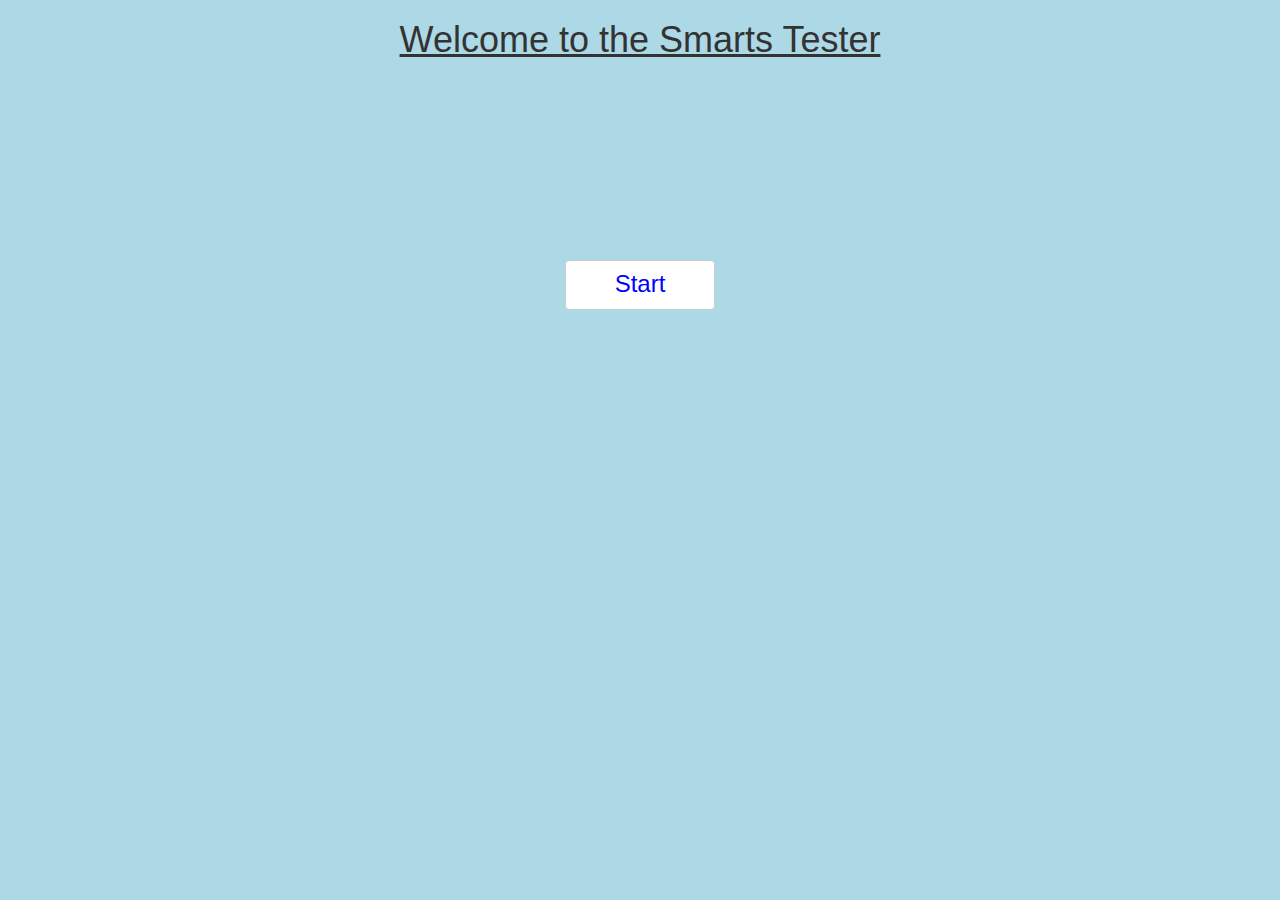
==== index.html @ 1e11197a "index done onto problem 1" ====
<!--Author: Joshua Thurston -->
<!DOCTYPE html>
<html>
  <head>
    <meta charset="UTF-8">
    <link rel="stylesheet" href="https://maxcdn.bootstrapcdn.com/bootstrap/3.3.7/css/bootstrap.min.css" integrity="sha384-BVYiiSIFeK1dGmJRAkycuHAHRg32OmUcww7on3RYdg4Va+PmSTsz/K68vbdEjh4u" crossorigin="anonymous">
    <link rel="stylesheet" href="intStyle.css" />
    <title> Int Test </title>
    <script type="text/javascript" src="questions.js"></script>
  </head>
  <body lang= "en-US">
    <div id="home_header">
      <h1><u>Welcome to the Smarts Tester<u></h1>
    </div>
    <div id="home_next">
      <a class="btn btn-default" href="problemOne.html" id="home_button" role="button">Start</a>
    </div>
  </body>
</html>
---- intStyle.css ----
body {
  background-color: lightblue;
}

#home_header {
  text-align:center;
}

#home_next {
  margin-top:200px;
  text-align:center;
}

#home_button {
  height:50px;
  width:150px;
  text-align:center;
  color: blue;
  font-size: 24px;
}
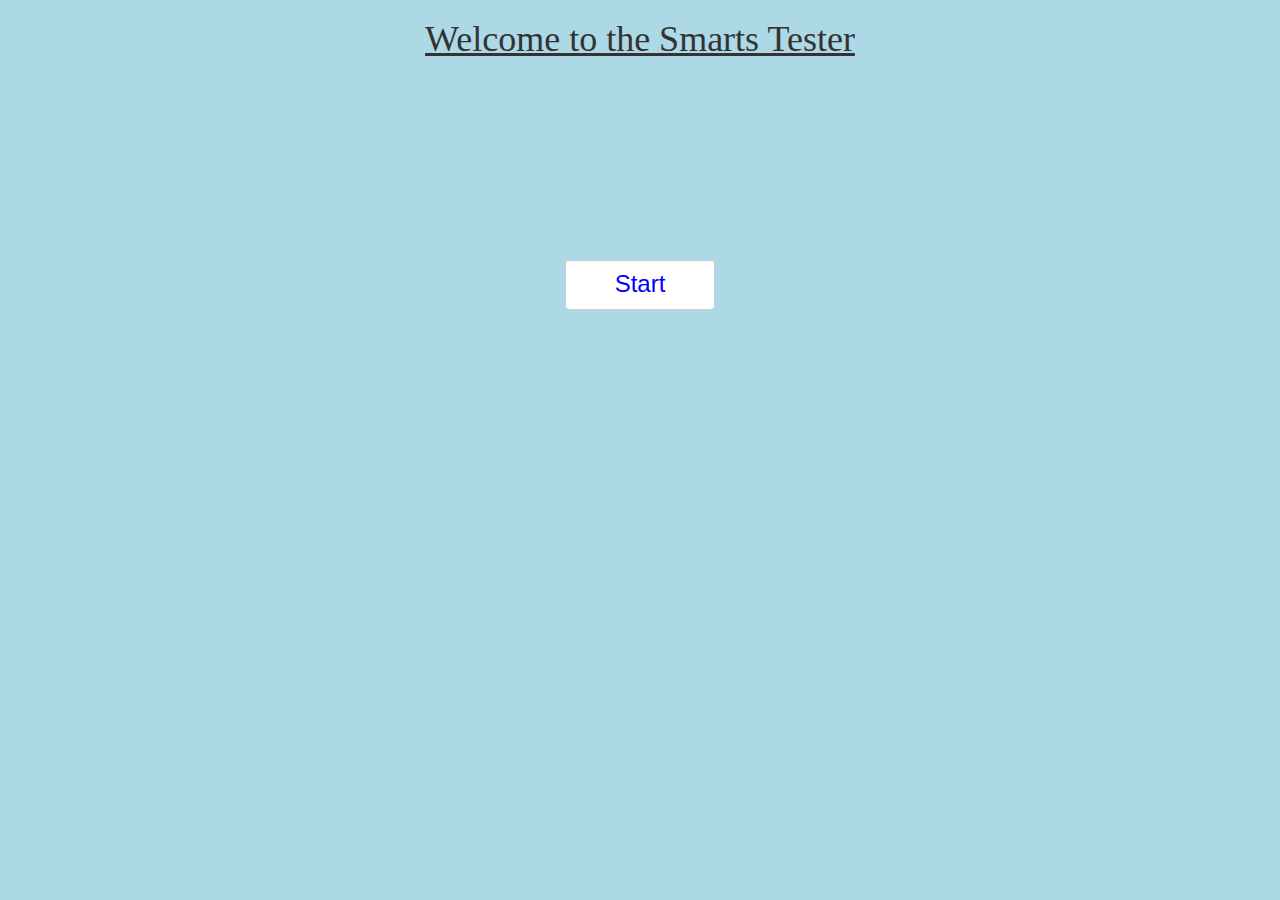
==== commit 2092cd43: "First problem done" ====
--- a/index.html
+++ b/index.html
@@ -9,7 +9,7 @@
     <script type="text/javascript" src="questions.js"></script>
   </head>
   <body lang= "en-US">
-    <div id="home_header">
+    <div class="title_header">
       <h1><u>Welcome to the Smarts Tester<u></h1>
     </div>
     <div id="home_next">
--- a/intStyle.css
+++ b/intStyle.css
@@ -2,8 +2,9 @@
   background-color: lightblue;
 }
 
-#home_header {
+.title_header {
   text-align:center;
+  font-family:Papyrus, fantasy;
 }
 
 #home_next {
@@ -18,3 +19,16 @@
   color: blue;
   font-size: 24px;
 }
+
+table#problemOne
+{
+  margin-left:auto;
+  margin-right:auto;
+}
+
+td
+{
+  font-size: 32px;
+  text-align: center;
+  font-family: Papyrus, fantasy;
+}
